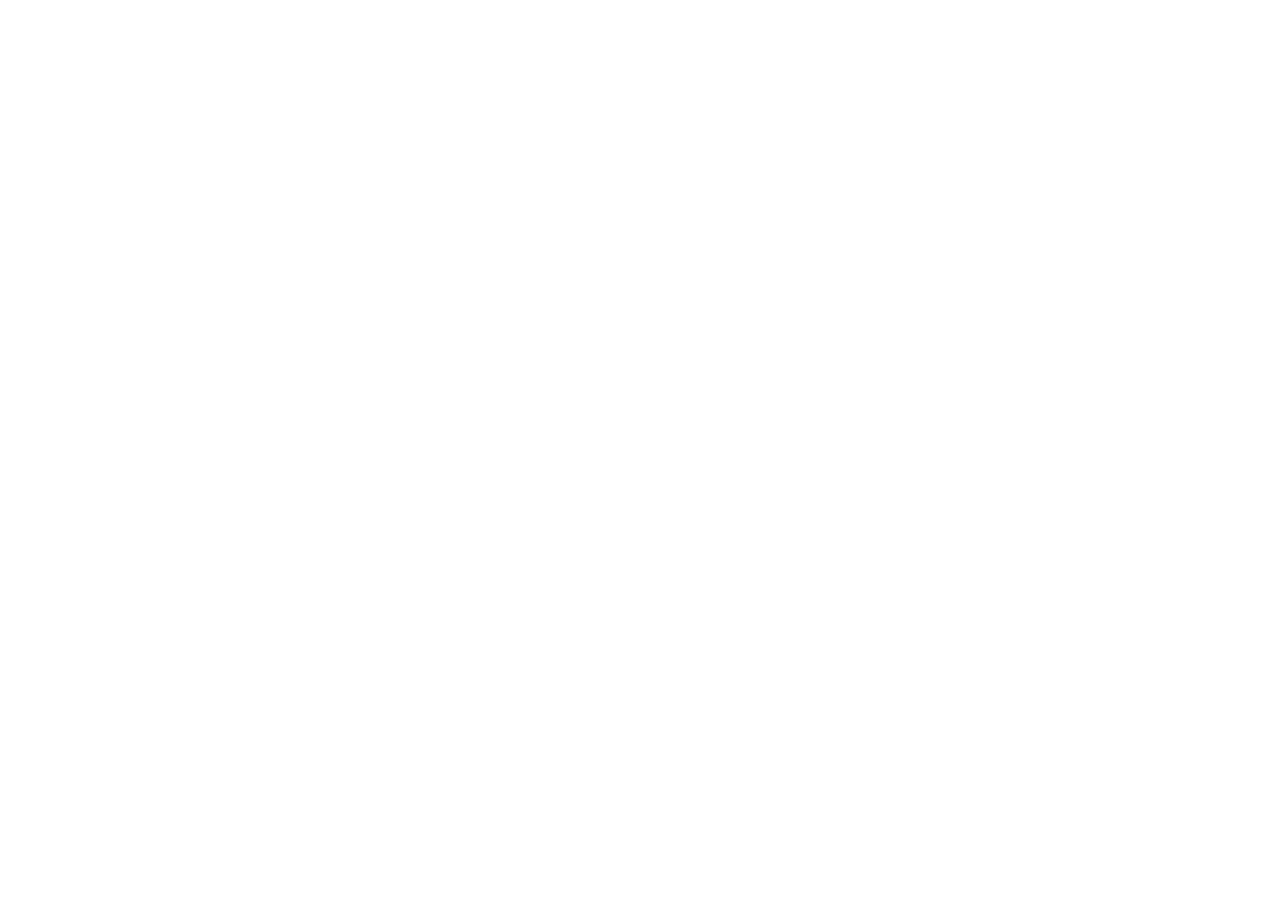
==== nosotros.html @ 451f5814 "Elelementos para el proyecto inicial" ====
<!DOCTYPE html>
<html lang="en">
<head>
    <meta charset="UTF-8">
    <meta name="viewport" content="width=device-width, initial-scale=1.0">
    <meta http-equiv="X-UA-Compatible" content="ie=edge">
    <title>Front End Store - CSS Grid</title>
    <link rel="stylesheet" href="https://necolas.github.io/normalize.css/8.0.1/normalize.css">
    <link href="https://fonts.googleapis.com/css?family=Staatliches" rel="stylesheet">
    <link rel="stylesheet" href="css/style.css">
    
</head>
<body>

</body>
</html>
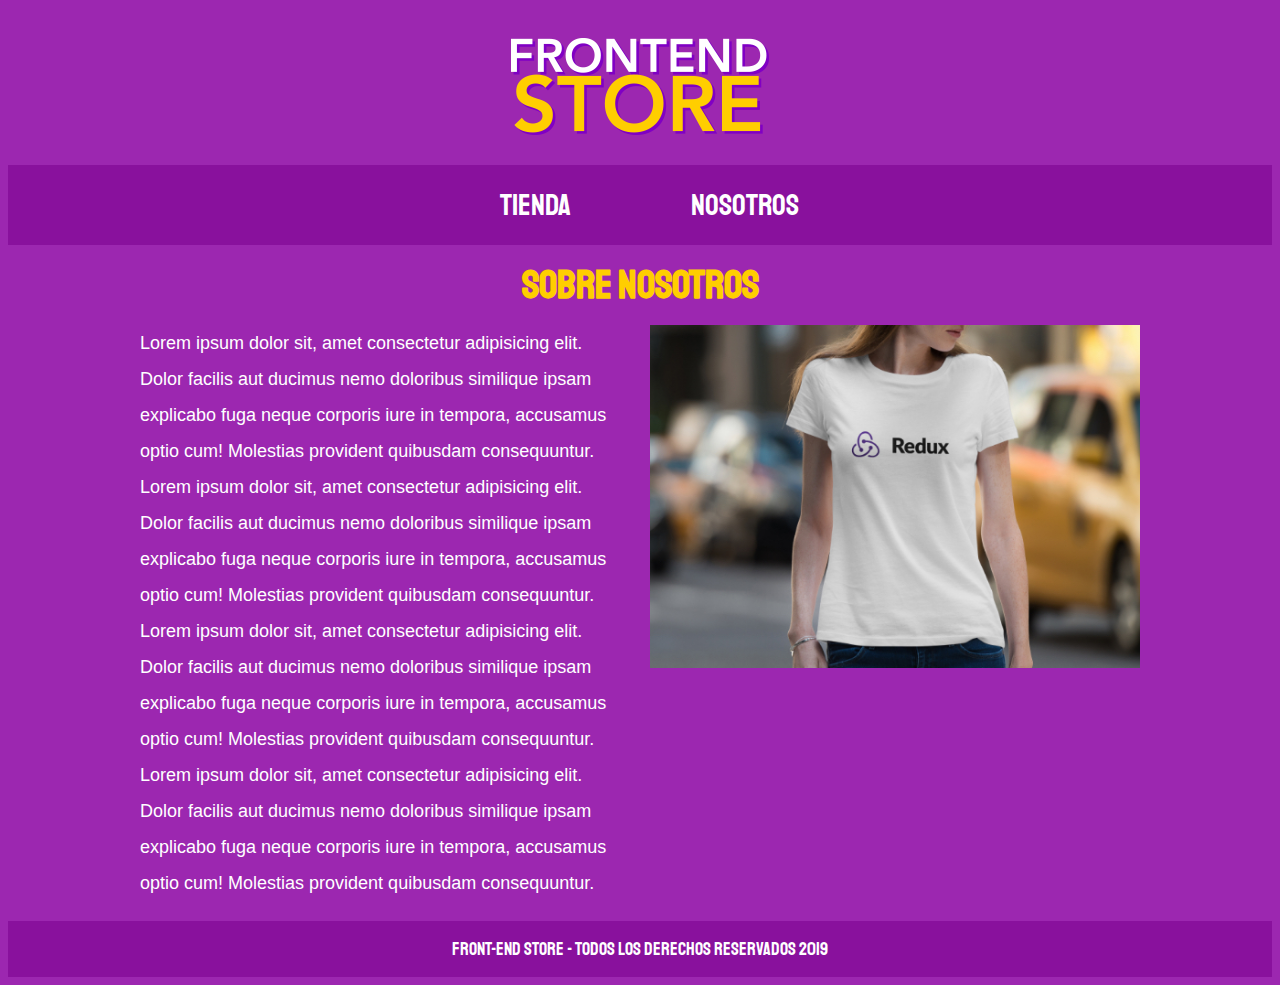
==== commit c36ab132: "Pagina Nosotros y producto listas" ====
--- a/nosotros.html
+++ b/nosotros.html
@@ -1,5 +1,6 @@
 <!DOCTYPE html>
 <html lang="en">
+
 <head>
     <meta charset="UTF-8">
     <meta name="viewport" content="width=device-width, initial-scale=1.0">
@@ -8,9 +9,44 @@
     <link rel="stylesheet" href="https://necolas.github.io/normalize.css/8.0.1/normalize.css">
     <link href="https://fonts.googleapis.com/css?family=Staatliches" rel="stylesheet">
     <link rel="stylesheet" href="css/style.css">
-    
+
 </head>
+
 <body>
+    <header class="header">
+        <img src="img/logo.png" alt="logotipo">
+    </header>
 
+    <div class="barra">
+        <nav class="nav">
+            <a href="tienda.html">Tienda</a>
+            <a href="nosotros.html">Nosotros</a>
+        </nav>
+    </div>
+
+    <main class="contenedor">
+        <h1>Sobre Nosotros</h1>
+        <div class="contenedor-informacion">
+            <div class="texto-nosotros">
+                <p>
+                    Lorem ipsum dolor sit, amet consectetur adipisicing elit. Dolor facilis aut ducimus nemo doloribus similique ipsam explicabo fuga neque corporis iure in tempora, accusamus optio cum! Molestias provident quibusdam consequuntur. Lorem ipsum dolor sit, amet
+                    consectetur adipisicing elit. Dolor facilis aut ducimus nemo doloribus similique ipsam explicabo fuga neque corporis iure in tempora, accusamus optio cum! Molestias provident quibusdam consequuntur.
+                </p>
+                <p>
+                    Lorem ipsum dolor sit, amet consectetur adipisicing elit. Dolor facilis aut ducimus nemo doloribus similique ipsam explicabo fuga neque corporis iure in tempora, accusamus optio cum! Molestias provident quibusdam consequuntur. Lorem ipsum dolor sit, amet
+                    consectetur adipisicing elit. Dolor facilis aut ducimus nemo doloribus similique ipsam explicabo fuga neque corporis iure in tempora, accusamus optio cum! Molestias provident quibusdam consequuntur.
+                </p>
+
+            </div>
+            <img src="img/nosotros.jpg" alt="Imagen Nosotros">
+        </div>
+    </main>
+
+    <footer class="footer">
+        <p class="copyright">
+            Front-End Store - Todos los Derechos Reservados 2019
+        </p>
+    </footer>
 </body>
+
 </html>--- a/css/style.css
+++ b/css/style.css
@@ -0,0 +1,219 @@
+:root {
+    --fuentePrincipal: 'Staatliches', cursive;
+    --primario: #9C27B0;
+    --primariooSCURO: #89119D;
+    --secundario: #FFCE00;
+}
+
+html {
+    font-size: 62.5%;
+    box-sizing: border-box;
+}
+
+*,
+*:before,
+*:after {
+    box-sizing: inherit;
+}
+
+body {
+    background-color: var(--primario);
+    line-height: 2;
+    font-size: 2rem;
+}
+
+body.footer-fijo {
+    display: flex;
+    /* colocamos flex-direction:column, para evitar que se deforme toda la estructura */
+    flex-direction: column;
+    min-height: 100vh;
+}
+
+body.footer-fijo main {
+    /* Con flex: 1, agrandamos el main hasta donde pueda, para que el footer se mantenga en la parte inferior */
+    flex: 1;
+}
+
+h1 {
+    color: var(--secundario);
+    text-align: center;
+    font-size: 4rem;
+    font-family: var(--fuentePrincipal);
+    margin: 0;
+}
+
+p {
+    font-size: 1.8rem;
+    color: #ffffff;
+    font-family: Arial, Helvetica, sans-serif;
+    margin: 0;
+}
+
+.contenedor {
+    /*ancho inicial parra dispositivos moviles*/
+    width: 95%;
+    max-width: 1000px;
+    margin: 0 auto;
+}
+
+
+/* Aplicar siempre las imagenes responsivas en todo proyecto */
+
+img {
+    max-width: 100%;
+}
+
+.header {
+    display: grid;
+    justify-content: center;
+    padding: 3rem;
+}
+
+.barra {
+    background-color: var(--primariooSCURO);
+    padding: 1rem 0;
+}
+
+.barra .nav {
+    display: grid;
+    /*Asigna 2 columnas de 200px cada en la misma fila*/
+    /*En vez de 200px se puede utilizar 'auto', pero el ancho de la columna
+    se ajustará automáticamente al contenido*/
+    grid-template-columns: repeat(2, 200px);
+    /*Separación entre columnas*/
+    grid-column-gap: 1rem;
+    /*centramos las columnas*/
+    justify-content: center;
+}
+
+.barra .nav a {
+    font-family: var(--fuentePrincipal);
+    font-size: 3rem;
+    color: #ffffff;
+    text-decoration: none;
+    text-align: center;
+    /*Se utiliza para que se centre dentro de la columna especificada*/
+}
+
+.barra .nav a:hover {
+    color: var(--secundario);
+}
+
+.lista-productos {
+    display: grid;
+    grid-template-columns: repeat(2, 1fr);
+    grid-gap: 2rem;
+    ;
+}
+
+@media (min-width: 768px) {
+    .lista-productos {
+        grid-template-columns: repeat(3, 1fr);
+    }
+}
+
+.producto {
+    background-color: var(--primariooSCURO);
+}
+
+.contenido-producto {
+    font-family: var(--fuentePrincipal);
+    color: #ffffff;
+    text-align: center;
+    margin: 1rem 0;
+    line-height: 1.2;
+}
+
+.contenido-producto .titulo {
+    font-size: 4rem;
+}
+
+.contenido-producto .precio {
+    font-size: 2.8rem;
+    color: var(--secundario);
+}
+
+.grafico {
+    min-height: 30rem;
+    grid-column: 1 / 3;
+    background-size: cover;
+    background-position: center center;
+}
+
+.grafico-1 {
+    background-image: url(../img/grafico1.jpg);
+    grid-row: 2 / 3;
+}
+
+.grafico-2 {
+    background-image: url(../img/grafico2.jpg);
+    grid-row: 8 / 9;
+}
+
+@media (min-width: 768px) {
+    .grafico-2 {
+        grid-row: 5 / 6;
+        grid-column: 2 / 4;
+    }
+}
+
+.contenedor-informacion {
+    display: grid;
+    /* Se utiliza autofit, con un valor máximo y un valor minimo para evitar el uso de media queries y que sea responsive */
+    grid-template-columns: repeat(auto-fit, minmax(300px, 1fr));
+    grid-column-gap: 2rem;
+}
+
+.imagen-producto {
+    width: 100%;
+}
+
+.footer {
+    background-color: var(--primariooSCURO);
+    padding: 1rem 0;
+    margin-top: 2rem;
+}
+
+.copyright {
+    font-family: var(--fuentePrincipal);
+    color: #ffffff;
+    text-align: center;
+}
+
+.formulario-pedido {
+    display: grid;
+    grid-template-columns: repeat(3, 1fr);
+    grid-template-rows: repeat(2, 6rem);
+    grid-gap: 1rem;
+    /*grid-gap se utiliza para el espaciado en filas y columnas al mismo tiempo*/
+}
+
+.campo {
+    background-color: transparent;
+    border: 5px solid white;
+    font-family: var(--fuentePrincipal);
+    font-size: 3rem;
+    padding: 1rem;
+    width: 100%;
+    color: #ffffff;
+}
+
+.talla {
+    -webkit-appearance: none;
+    -webkit-border-radius: 0px;
+    grid-column: 1 / 3;
+}
+
+.boton {
+    background-color: var(--secundario);
+    font-size: 2rem;
+    font-family: var(--fuentePrincipal);
+    border: none;
+    transition: background-color .3s ease;
+    grid-column: 1 / 4;
+}
+
+.boton:hover {
+    cursor: pointer;
+    background-color: rgb(233, 187, 2);
+}